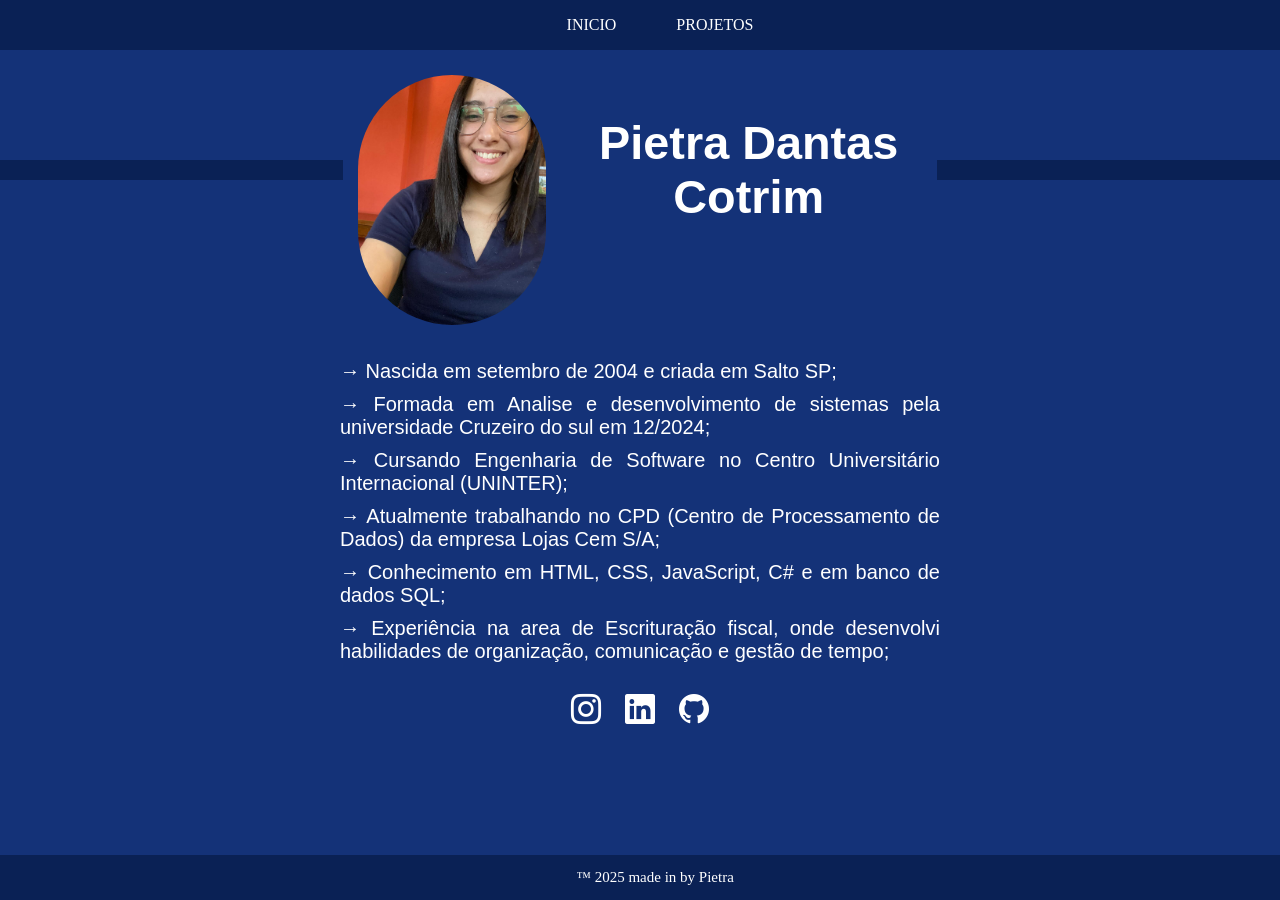
==== index.html @ 401c899b "first commit" ====
﻿<!DOCTYPE html>
<html lang="pt-br" xmlns="http://www.w3.org/1999/xhtml">
<head>
    <meta charset="utf-8" />
    <meta name="author" content="Pietra" />
    <meta name="keywords" content="HTML 5, css e semantica" />
    <meta name ="description" content = "Programação html, Layout.">
    <meta name="viewport" content="width=device-width, initial-scale=1.0">
    <title>Portifolio Pietra Cotrim</title>
    <link rel="stylesheet" href="CSS/estilo.css" />
    <link rel="stylesheet" href="https://cdn.jsdelivr.net/npm/bootstrap-icons@1.11.3/font/bootstrap-icons.css">
</head>
<body>
    <div class="menu">
        <nav>
            <ul>
                <li><a href="index.html"> INICIO </a></li>    
                <li><a href="Projetos.html"> PROJETOS </a></li>
            </ul>
        </nav>
    </div>
    <div class="principal">
        <div class="quadrado"></div>
        <img src="Imagens/eu.jpg" class="foto" />
        <h3> Pietra Dantas Cotrim</h3>
        <div class="quadrado"></div>
    </div>

	<div class="dados">
		<ul>
			<li> → Nascida em setembro de 2004 e criada em Salto SP; </li>
			<li> → Formada em  Analise e desenvolvimento de sistemas pela universidade Cruzeiro  do sul em 12/2024; </li>
			<li> → Cursando Engenharia de Software no Centro Universitário Internacional (UNINTER); </li>
            <li> → Atualmente trabalhando no CPD (Centro de Processamento de Dados) da empresa Lojas Cem S/A; </li>
			<li> → Conhecimento em HTML, CSS, JavaScript, C# e em banco de dados SQL;</li>
			<li> → Experiência na area de Escrituração fiscal, onde desenvolvi habilidades de organização, comunicação e gestão de tempo; </li>
		</ul>
	</div>
    <div class="RedesSociais">
        <a href="https://www.instagram.com/pi_dantas/" target="_blank"><i class="bi bi-instagram"></i></a>
        <a href="https://www.linkedin.com/in/pietra-dantas/" target="_blank"><i class="bi bi-linkedin"></i></a>
        <a href="https://github.com/PietraCotrim" target="_blank"><i class="bi bi-github"></i></a>  
    </div>
	  <footer>
        <p>&trade; 2025 made in by Pietra</p>
    </footer>

</body>
</html>
---- CSS/estilo.css ----
﻿body {
	display: flex;
    flex-direction: column; 
    align-items: center;    
    margin: 0;             
    background: rgb(20, 50, 120);
}

.menu{
    position:fixed;
    width:100%;
    height:50px;
    background-color:rgb(10, 33, 85);
    color:white;
    margin-top: 0px;
}

.menu ul{
    display:flex;
    list-style:none;
    height:100%;
    align-items:center;
    justify-content:center;
    color:white;
	gap:30px;	
}

.menu a{
    text-decoration:none;
	color:white;
	transition: background 0.3s;
	border-radius:3px;
	padding: 8px 15px;
}

.menu a:hover{
	background-color:grey;
}

.principal {
    display:flex;
    align-items:center;
    font-family:Arial, Helvetica, sans-serif;
    font-size:40px;
    text-align:center;
    color:white;
   
}

.quadrado{
    background-color:rgb(10, 33, 85);
    width:500px;
    height:20px;
}

.foto {
    margin-top: 60px;
    padding: 15px 15px;
    width: 220px;
    height: 250px;
    border-radius: 180px;
}

.dados {
    max-width: 800px;      
    text-align: center;
    color: white;    
}

.dados ul {
    list-style: none;
    font-family: Arial, Helvetica, sans-serif;
    font-size: 20px;
    padding: 0;
}

.dados li {
    margin: 10px 0;
    text-align: justify;
    max-width:600px;
}

.RedesSociais{
    display: inline-block;   
}

.RedesSociais i{
    font-size: 30px;
    color: white;
    padding:10px;
    transition: transform 0.3s ease;
    display: inline-block;
}

.RedesSociais i:hover{
    transform: scale(1.2);
}

footer {
    display: flex;
    justify-content: center; 
    align-items: center; 
    background: rgb(10, 33, 85);
    color: white;
    padding: 15px;
    height: 15px;
    width: 100%;
    font-size: 15px;
    position: fixed;
    bottom: 0;
    left: 0;
}

.linguagens{
    display:flex;
    flex-wrap: wrap;
    padding-top:150px;
    gap: 150px;
}

.linguagens a{
    text-decoration: none;
}

.linguagens a h1{
    font-family:Arial, Helvetica, sans-serif;
    font-size: 30px;
    text-align: center;
    color:white;

}

.linguagens img{
    width: 150px;
    height: 150px;
    transition: transform 0.3s ease;
    display: inline-block;    
}

.linguagens a:hover img {
    transform: scale(1.1);
}

.btn-voltar{
    position: fixed;
    top: 4rem;
    left: 1rem;
    background-color: rgb(10, 33, 85);
    padding: 1rem;
    border-radius: 1rem;
    color:white;
    font-size: 1rem;
    text-decoration: none;
}

.ProjetosPrincipal{
    display: flex;
    flex-wrap: wrap;
    gap: 50px;
    justify-content: center;
}

.Projetos{
    margin-top: 120px;
    border:solid;
    border-radius:10px;
    border-color: rgb(10, 33, 85);
    padding: 8px;
    background-color: rgb(10, 33, 85);
    max-width: 18rem;
    
}

.Projetos p{
    font-family: Arial, Helvetica, sans-serif;
    font-size: 1.2rem;
    color: white;
    line-height: 1.2;
    text-align: left;
    max-width: 80%; 
}

.Projetos a {
    display: flex;
    flex-direction: column;
    align-items: center;
    text-decoration: none;

}

.Projetos a .bi {
    font-size: 100px;
    color: rgb(255, 255, 255);
    transition: transform 0.3s ease;
    display: inline-block;
    margin-bottom: 2.5rem;
}

.Projetos a:hover .bi {
    transform: scale(1.1);
}

.Projetos h2
{
    color:white;
}

.Projetos img{
    margin-bottom: 1rem;
    width: 7rem;
    height: 7rem;
    padding:10px;
    transition: transform 0.3s ease;
    display: inline-block;
}

.Projetos img:hover{
    transform: scale(1.2);
}


@media (max-width: 768px) {
.principal{
    justify-content: center;
    width: 100%;
}

.principal h3{
    font-size: 2rem;
}

.foto{
    width: 10rem;
    height:10rem;
}

.dados{
    width: 80%;
}

.linguagens{
    margin-top: 5rem;
    margin-bottom: 5rem;
    justify-content: center;
    gap: 5rem;
    padding: 1rem;
}

.btn-voltar{
    position: static;
    margin: 5rem 0rem 0rem 1rem; 
    align-self: flex-start;
}

.ProjetosPrincipal{
       margin-bottom: 5rem;
}

.Projetos{
    display: flex;
    flex-wrap: wrap;
    margin-top:1rem;
    padding: 0%;
    max-width: 80%;
}

.Projetos p{
    font-size: 1rem;
    text-align: left;
    max-width: 80%; 
}

}
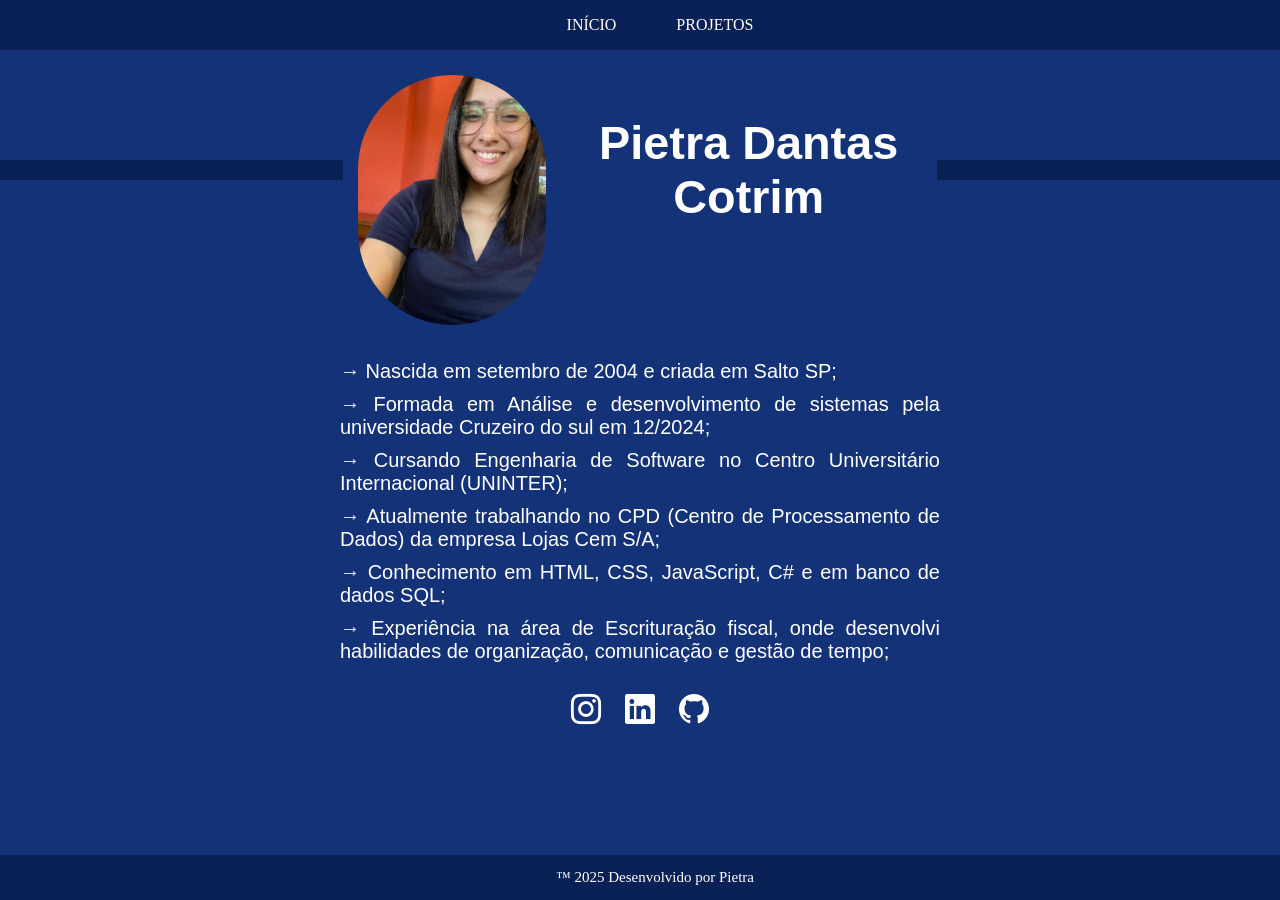
==== commit 88895ba3: "CORREÇÕES" ====
--- a/index.html
+++ b/index.html
@@ -6,7 +6,7 @@
     <meta name="keywords" content="HTML 5, css e semantica" />
     <meta name ="description" content = "Programação html, Layout.">
     <meta name="viewport" content="width=device-width, initial-scale=1.0">
-    <title>Portifolio Pietra Cotrim</title>
+    <title>Portfólio Pietra Cotrim</title>
     <link rel="stylesheet" href="CSS/estilo.css" />
     <link rel="stylesheet" href="https://cdn.jsdelivr.net/npm/bootstrap-icons@1.11.3/font/bootstrap-icons.css">
 </head>
@@ -14,7 +14,7 @@
     <div class="menu">
         <nav>
             <ul>
-                <li><a href="index.html"> INICIO </a></li>    
+                <li><a href="index.html"> INÍCIO </a></li>    
                 <li><a href="Projetos.html"> PROJETOS </a></li>
             </ul>
         </nav>
@@ -29,11 +29,11 @@
 	<div class="dados">
 		<ul>
 			<li> → Nascida em setembro de 2004 e criada em Salto SP; </li>
-			<li> → Formada em  Analise e desenvolvimento de sistemas pela universidade Cruzeiro  do sul em 12/2024; </li>
+			<li> → Formada em  Análise e desenvolvimento de sistemas pela universidade Cruzeiro  do sul em 12/2024; </li>
 			<li> → Cursando Engenharia de Software no Centro Universitário Internacional (UNINTER); </li>
             <li> → Atualmente trabalhando no CPD (Centro de Processamento de Dados) da empresa Lojas Cem S/A; </li>
 			<li> → Conhecimento em HTML, CSS, JavaScript, C# e em banco de dados SQL;</li>
-			<li> → Experiência na area de Escrituração fiscal, onde desenvolvi habilidades de organização, comunicação e gestão de tempo; </li>
+			<li> → Experiência na área de Escrituração fiscal, onde desenvolvi habilidades de organização, comunicação e gestão de tempo; </li>
 		</ul>
 	</div>
     <div class="RedesSociais">
@@ -42,7 +42,7 @@
         <a href="https://github.com/PietraCotrim" target="_blank"><i class="bi bi-github"></i></a>  
     </div>
 	  <footer>
-        <p>&trade; 2025 made in by Pietra</p>
+        <p>&trade; 2025 Desenvolvido por Pietra</p>
     </footer>
 
 </body>
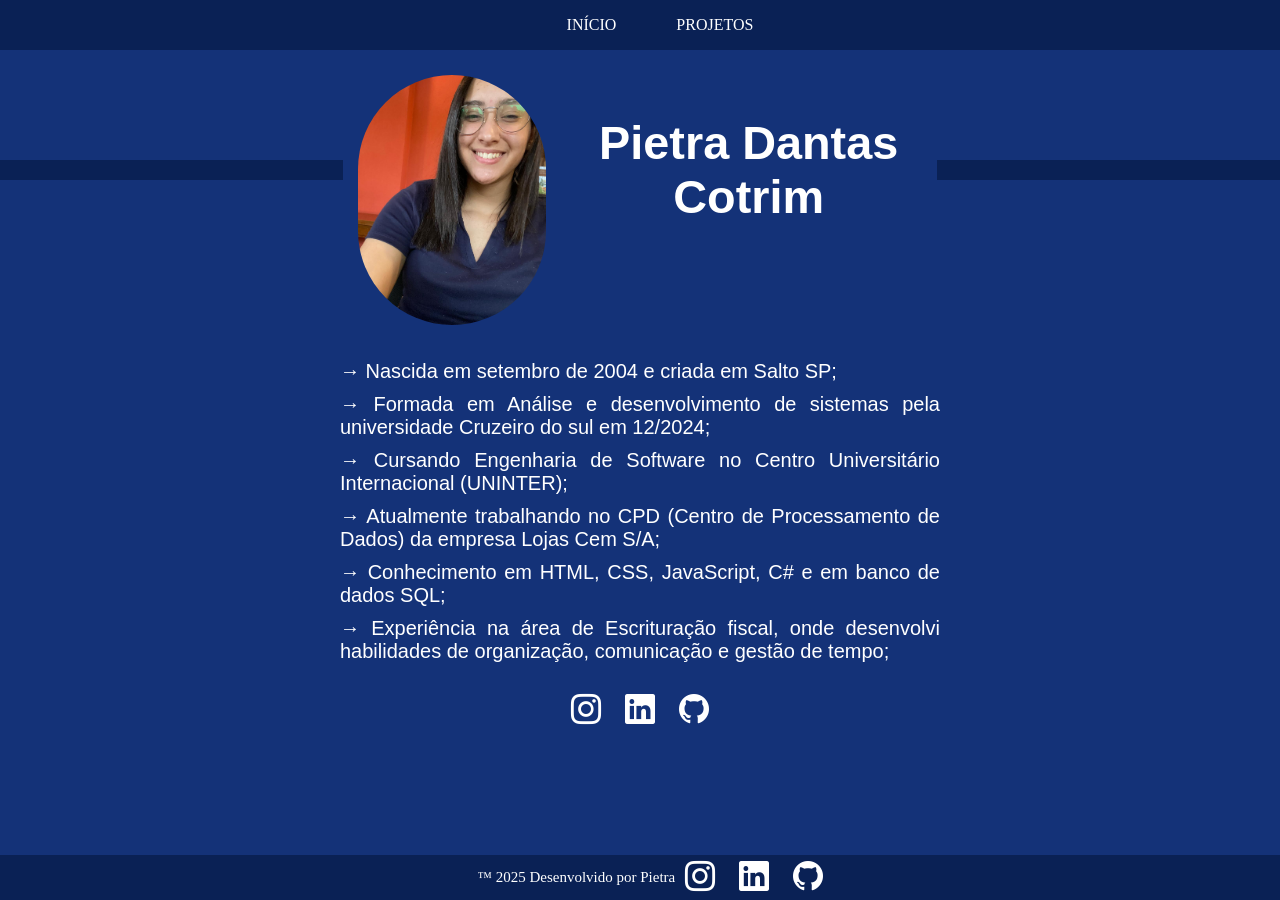
==== commit b50b37ad: "correção footer" ====
--- a/index.html
+++ b/index.html
@@ -33,7 +33,7 @@
 			<li> → Cursando Engenharia de Software no Centro Universitário Internacional (UNINTER); </li>
             <li> → Atualmente trabalhando no CPD (Centro de Processamento de Dados) da empresa Lojas Cem S/A; </li>
 			<li> → Conhecimento em HTML, CSS, JavaScript, C# e em banco de dados SQL;</li>
-			<li> → Experiência na área de Escrituração fiscal, onde desenvolvi habilidades de organização, comunicação e gestão de tempo; </li>
+			<li class="ultima-linha"> → Experiência na área de Escrituração fiscal, onde desenvolvi habilidades de organização, comunicação e gestão de tempo; </li>
 		</ul>
 	</div>
     <div class="RedesSociais">
@@ -43,6 +43,11 @@
     </div>
 	  <footer>
         <p>&trade; 2025 Desenvolvido por Pietra</p>
+         <div class="RedesSociais">
+        <a href="https://www.instagram.com/pi_dantas/" target="_blank"><i class="bi bi-instagram"></i></a>
+        <a href="https://www.linkedin.com/in/pietra-dantas/" target="_blank"><i class="bi bi-linkedin"></i></a>
+        <a href="https://github.com/PietraCotrim" target="_blank"><i class="bi bi-github"></i></a>  
+    </div>
     </footer>
 
 </body>
--- a/CSS/estilo.css
+++ b/CSS/estilo.css
@@ -238,6 +238,10 @@
     width: 80%;
 }
 
+.RedesSociais i{
+    font-size: 1rem;
+}
+
 .linguagens{
     margin-top: 5rem;
     margin-bottom: 5rem;
@@ -252,6 +256,11 @@
     align-self: flex-start;
 }
 
+.dados li.ultima-linha{
+    margin-bottom: 3rem;
+
+}
+
 .ProjetosPrincipal{
        margin-bottom: 5rem;
 }
@@ -269,5 +278,13 @@
     text-align: left;
     max-width: 80%; 
 }
+footer{
+    display:flex;
+    flex-direction: column;
+        height:3rem ;
+}
+footer p{
+    margin: 0%;
+}
 
 }
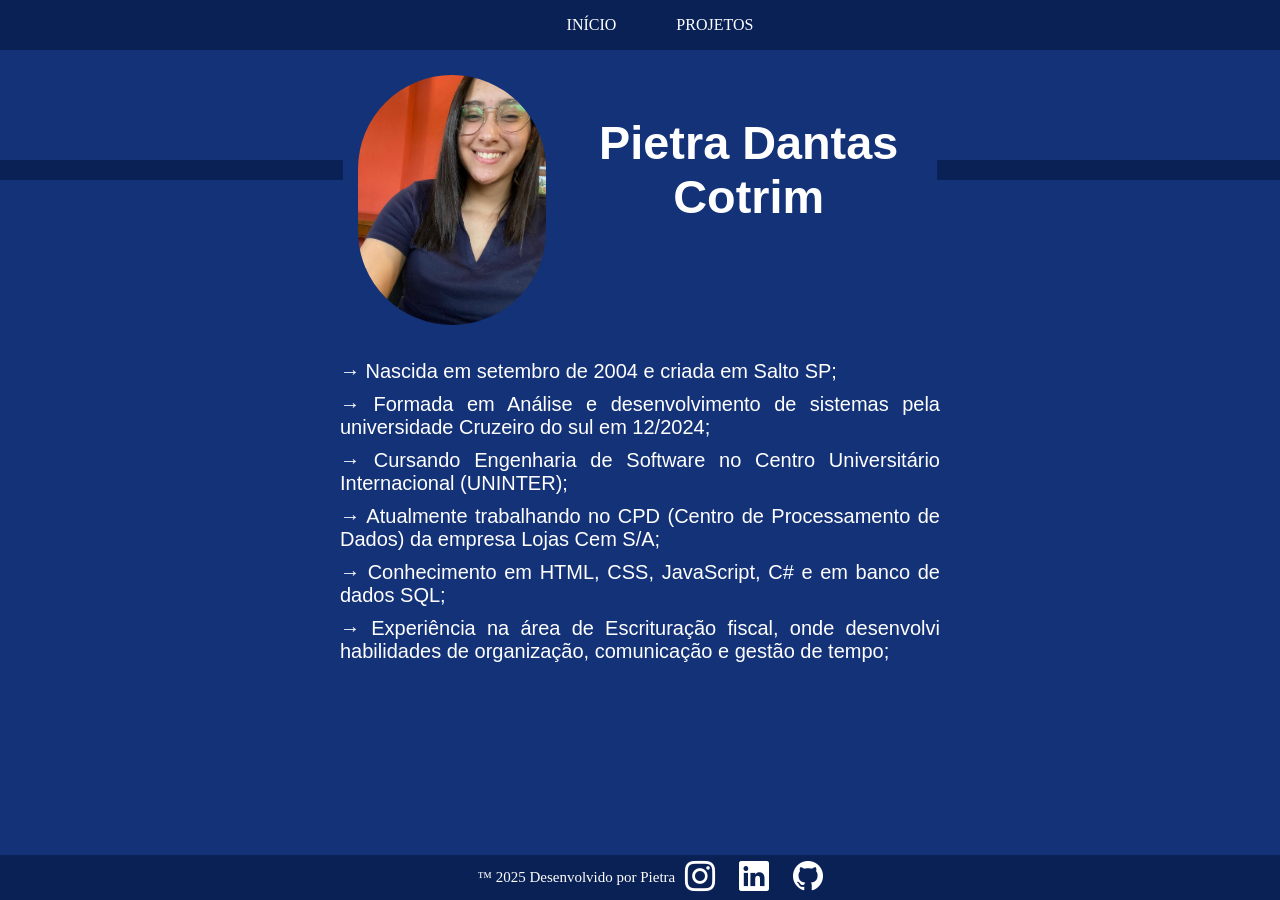
==== commit d351e672: "ajustar footer" ====
--- a/index.html
+++ b/index.html
@@ -36,10 +36,6 @@
 			<li class="ultima-linha"> → Experiência na área de Escrituração fiscal, onde desenvolvi habilidades de organização, comunicação e gestão de tempo; </li>
 		</ul>
 	</div>
-    <div class="RedesSociais">
-        <a href="https://www.instagram.com/pi_dantas/" target="_blank"><i class="bi bi-instagram"></i></a>
-        <a href="https://www.linkedin.com/in/pietra-dantas/" target="_blank"><i class="bi bi-linkedin"></i></a>
-        <a href="https://github.com/PietraCotrim" target="_blank"><i class="bi bi-github"></i></a>  
     </div>
 	  <footer>
         <p>&trade; 2025 Desenvolvido por Pietra</p>
--- a/CSS/estilo.css
+++ b/CSS/estilo.css
@@ -78,6 +78,11 @@
     margin: 10px 0;
     text-align: justify;
     max-width:600px;
+}
+
+.dados li.ultima-linha{
+    margin-bottom: 4rem;
+
 }
 
 .RedesSociais{
@@ -220,6 +225,10 @@
 
 
 @media (max-width: 768px) {
+
+.menu ul{ 
+    padding:0%;
+}
 .principal{
     justify-content: center;
     width: 100%;
@@ -257,7 +266,7 @@
 }
 
 .dados li.ultima-linha{
-    margin-bottom: 3rem;
+    margin-bottom: 5rem;
 
 }
 
@@ -278,10 +287,14 @@
     text-align: left;
     max-width: 80%; 
 }
+
+
 footer{
     display:flex;
     flex-direction: column;
-        height:3rem ;
+    height:3rem ;
+    padding:1rem 0rem 0rem 0rem ;
+    
 }
 footer p{
     margin: 0%;
